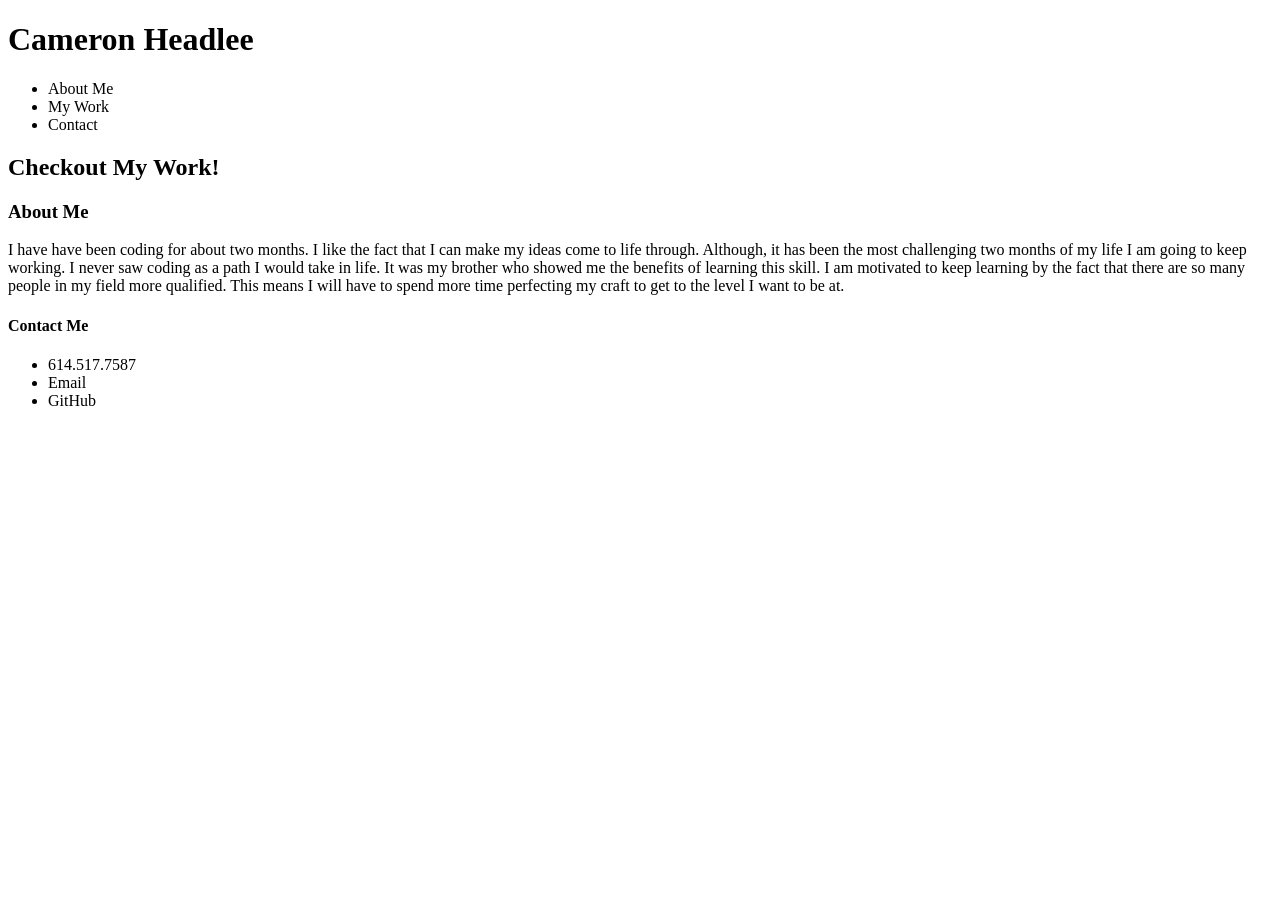
==== index.html @ 38c69b6c "save work" ====
<!DOCTYPE html>
<html lang="en">
<head>
    <meta charset="UTF-8">
    <meta http-equiv="X-UA-Compatible" content="IE=edge">
    <meta name="viewport" content="width=device-width, initial-scale=1.0">
    <title>Portfolio</title>
    <link rel="stylesheet" href="C:\Users\camer\OneDrive\Documents\Homework\style.css">
</head>
<body>
    <header>
        <h1>Cameron Headlee</h1>
        <nav>
            <ul>
                <li>About Me</li>
                <li>My Work</li>
                <li>Contact</li>
            </ul>
        </nav>
    </header>
    <main>
        <section>
            <h2>Checkout My Work!</h2>
        </section>
    <section>
        <h3>About Me</h3>
        <p>I have have been coding for about two months. I like the fact that I can make my ideas come to life through. Although, it has been the most challenging two months of my life I am going to keep working. I never saw coding as a path I would take in life. It was my brother who showed me the benefits of learning this skill. I am motivated to keep learning by the fact that there are so many people in my field more qualified. This means I will have to spend more time perfecting my craft to get to the level I want to be at.</p>
    </section>

    <section>

    </section>

    </main>
        <footer>
        <h4>Contact Me</h4>
        <ul>
            <li>614.517.7587</li>
            <li>Email</li>
            <li>GitHub</li>
        </ul>
        </footer>
    
</body>
</html>
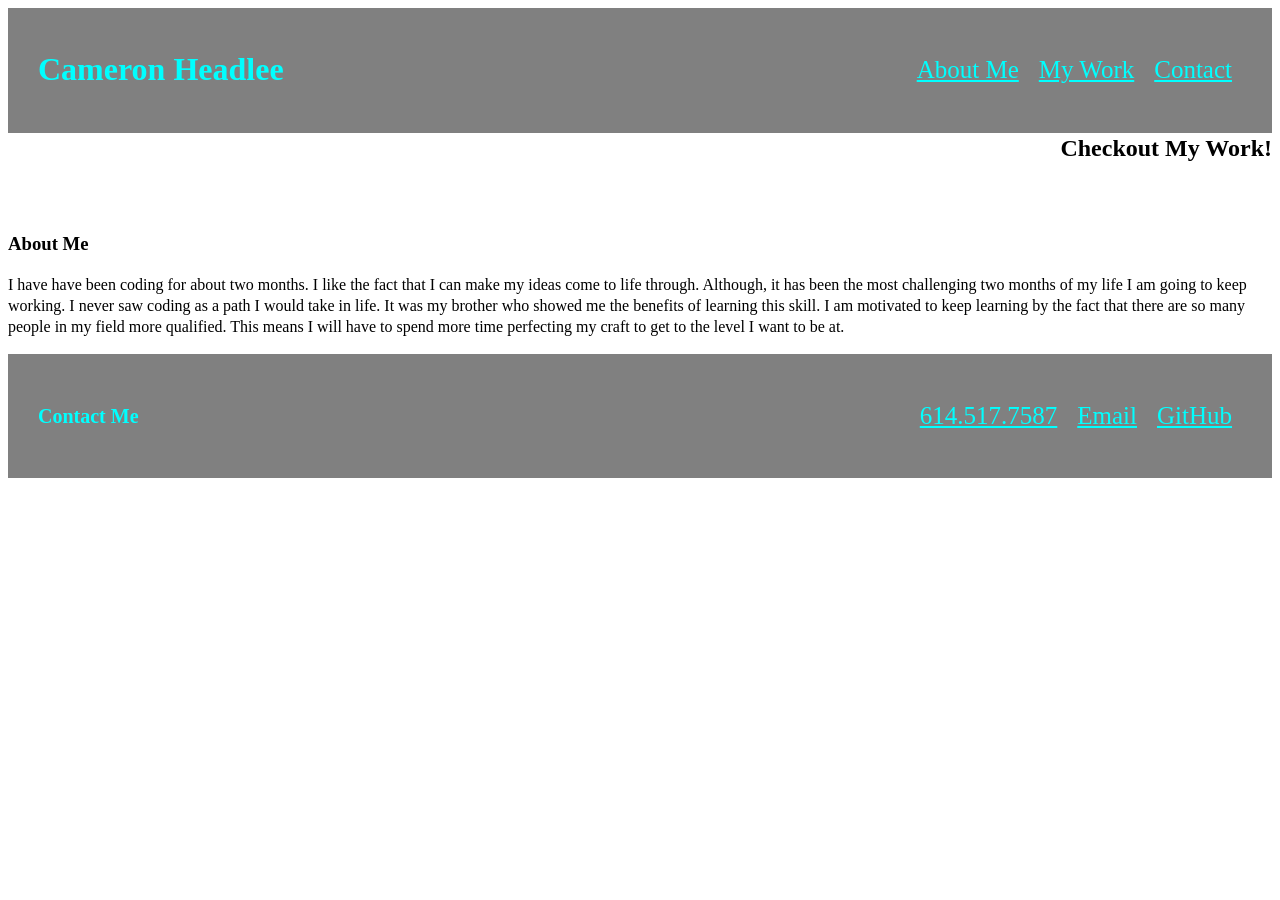
==== commit cf66698d: "Update index.html" ====
--- a/index.html
+++ b/index.html
@@ -5,7 +5,7 @@
     <meta http-equiv="X-UA-Compatible" content="IE=edge">
     <meta name="viewport" content="width=device-width, initial-scale=1.0">
     <title>Portfolio</title>
-    <link rel="stylesheet" href="C:\Users\camer\OneDrive\Documents\Homework\style.css">
+    <link rel="stylesheet" href="./style.css">
 </head>
 <body>
     <header>
@@ -42,4 +42,4 @@
         </footer>
     
 </body>
-</html>+</html>
--- a/style.css
+++ b/style.css
@@ -0,0 +1,63 @@
+body {
+    background-color: white;
+    display: flex;
+    flex-direction: column;
+    line-height: 1.3;
+}
+
+
+header, 
+footer {
+    background-color: gray;
+    margin: 0px;
+    border: 10px solid gray;
+    padding: 10px 20px 10px 20px;
+    display: flex;
+    justify-content: space-between;
+    align-items: center;
+}
+
+nav ul {
+    list-style-type: none;
+    color: aqua;
+    display: flex;
+    text-align: center;
+    min-width: 300%;
+    
+}
+footer ul {
+    list-style-type: none;
+    color:aqua;
+    display: flex;
+
+} 
+
+ nav li {
+    margin: 10px;
+    font-size: 25px;
+    text-decoration: underline;
+}
+
+footer li {
+    margin: 10px;
+    font-size: 25px;
+    text-decoration: underline;
+}
+
+h1{
+    color: aqua;
+}
+
+h2{
+    text-align: right;
+    margin: 0px 0px 0px 0px;
+    padding: 0px 0px 50px 0px;
+    background-image: url('https://i2.wp.com/files.123freevectors.com/wp-content/original/113545-baby-blue-diagonal-stripes-background-vector.jpg?w=800&q=95');
+    position: relative;
+}
+
+h4{
+    color: aqua;
+    font-size: 20px;
+}
+
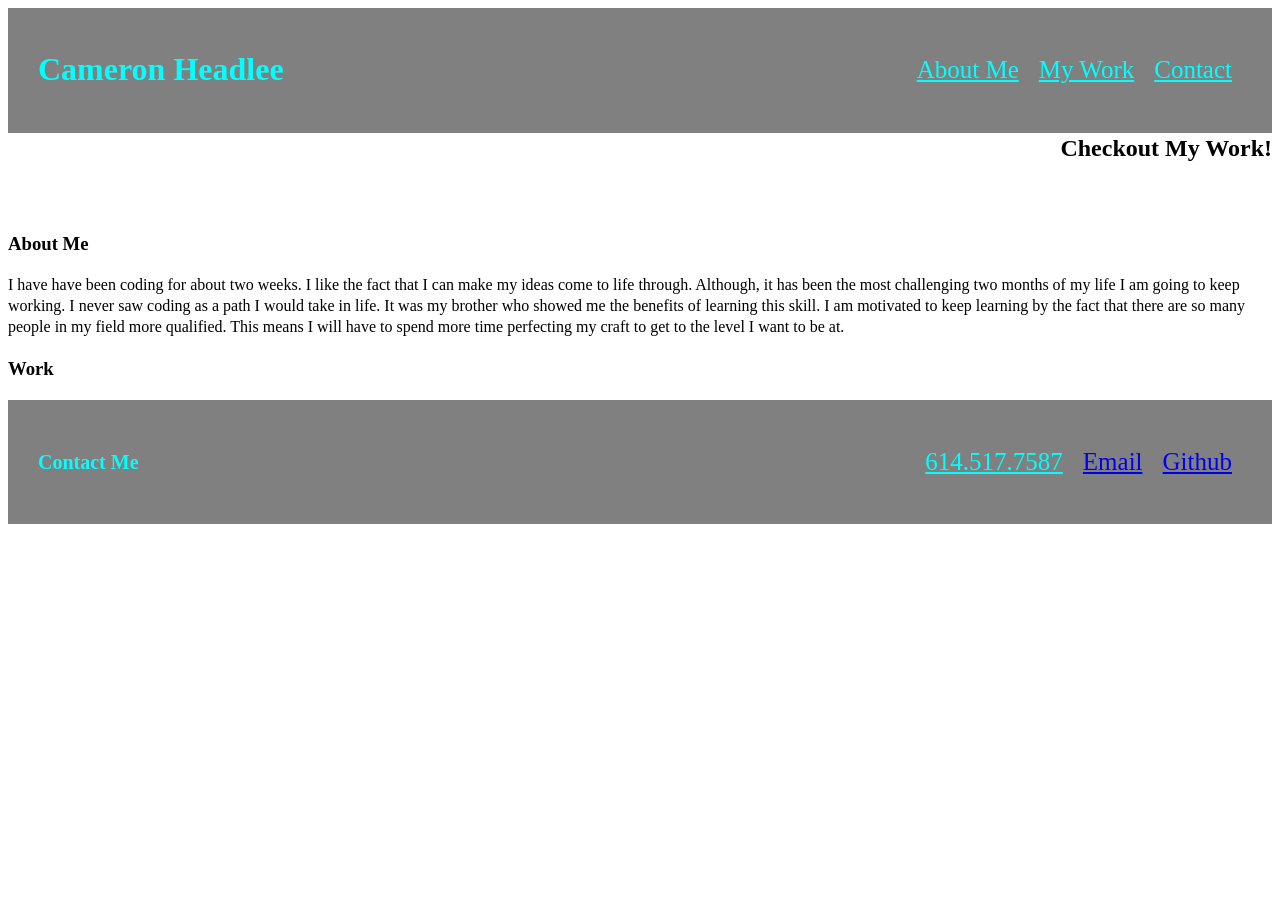
==== commit 8bacd327: "save work" ====
--- a/index.html
+++ b/index.html
@@ -24,11 +24,12 @@
         </section>
     <section>
         <h3>About Me</h3>
-        <p>I have have been coding for about two months. I like the fact that I can make my ideas come to life through. Although, it has been the most challenging two months of my life I am going to keep working. I never saw coding as a path I would take in life. It was my brother who showed me the benefits of learning this skill. I am motivated to keep learning by the fact that there are so many people in my field more qualified. This means I will have to spend more time perfecting my craft to get to the level I want to be at.</p>
+        <p>I have have been coding for about two weeks. I like the fact that I can make my ideas come to life through. Although, it has been the most challenging two months of my life I am going to keep working. I never saw coding as a path I would take in life. It was my brother who showed me the benefits of learning this skill. I am motivated to keep learning by the fact that there are so many people in my field more qualified. This means I will have to spend more time perfecting my craft to get to the level I want to be at.</p>
     </section>
 
     <section>
-
+        <h3>Work</h3>
+        
     </section>
 
     </main>
@@ -36,10 +37,10 @@
         <h4>Contact Me</h4>
         <ul>
             <li>614.517.7587</li>
-            <li>Email</li>
-            <li>GitHub</li>
+            <li><a href="mailto:cameronheadlee6@gmail.com">Email</a></li>
+            <li><a href="https://github.com/CameronHeadlee" target="_blank">Github</a></li>
         </ul>
         </footer>
     
 </body>
-</html>
+</html>
--- a/style.css
+++ b/style.css
@@ -53,7 +53,7 @@
     margin: 0px 0px 0px 0px;
     padding: 0px 0px 50px 0px;
     background-image: url('https://i2.wp.com/files.123freevectors.com/wp-content/original/113545-baby-blue-diagonal-stripes-background-vector.jpg?w=800&q=95');
-    position: relative;
+    
 }
 
 h4{
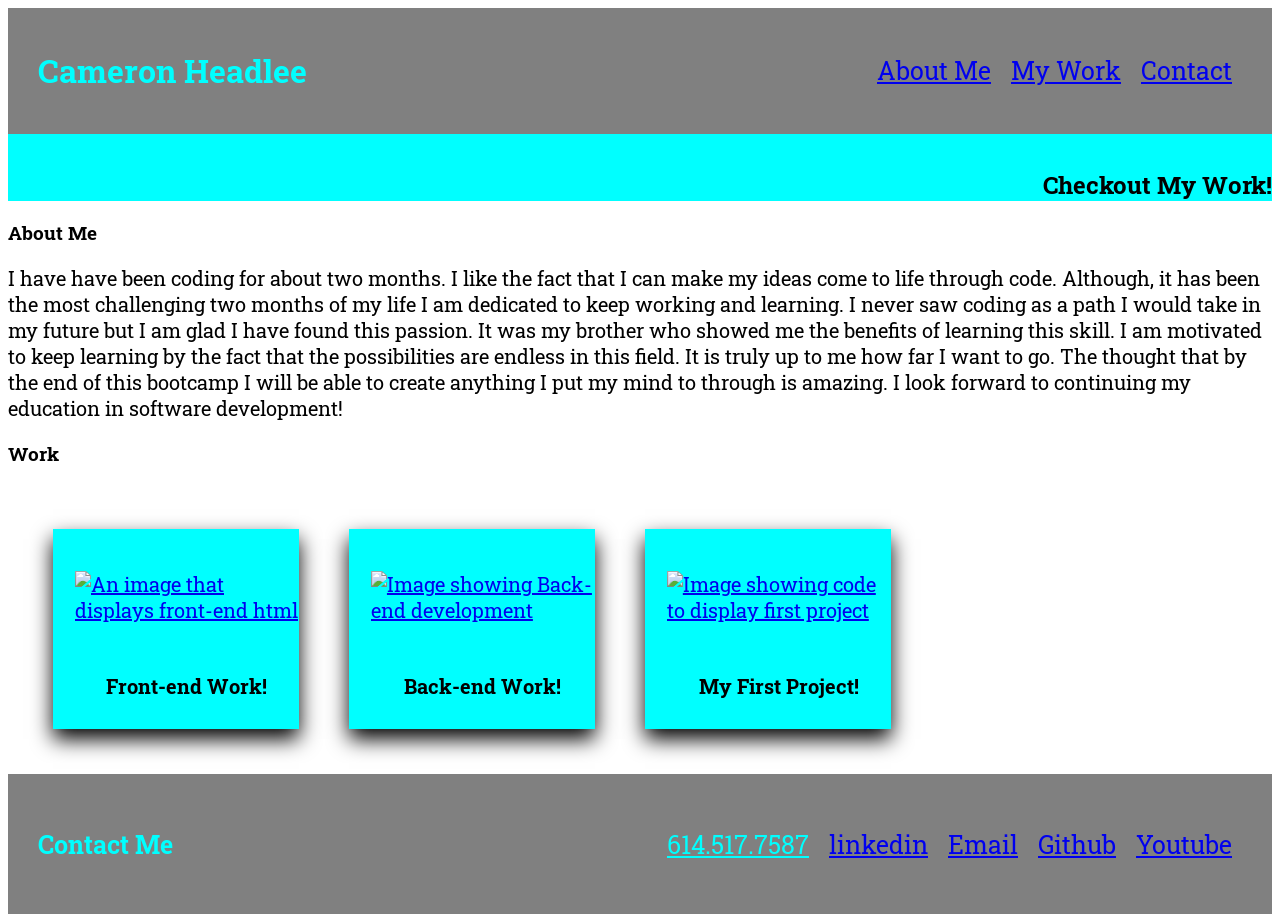
==== commit c03b3aff: "adding updated portfolio" ====
--- a/index.html
+++ b/index.html
@@ -4,6 +4,10 @@
     <meta charset="UTF-8">
     <meta http-equiv="X-UA-Compatible" content="IE=edge">
     <meta name="viewport" content="width=device-width, initial-scale=1.0">
+    <link rel="preconnect" href="https://fonts.googleapis.com">
+    <link rel="preconnect" href="https://fonts.gstatic.com" crossorigin>
+    <link href="https://fonts.googleapis.com/css2?family=Roboto+Slab&display=swap" rel="stylesheet">
+
     <title>Portfolio</title>
     <link rel="stylesheet" href="./style.css">
 </head>
@@ -12,9 +16,9 @@
         <h1>Cameron Headlee</h1>
         <nav>
             <ul>
-                <li>About Me</li>
-                <li>My Work</li>
-                <li>Contact</li>
+                <li><a href="#Aboutme">About Me</a></li>
+                <li><a href="#myWork">My Work</a></li>
+                <li><a href="#myContact">Contact</a></li>
             </ul>
         </nav>
     </header>
@@ -23,22 +27,57 @@
             <h2>Checkout My Work!</h2>
         </section>
     <section>
-        <h3>About Me</h3>
-        <p>I have have been coding for about two weeks. I like the fact that I can make my ideas come to life through. Although, it has been the most challenging two months of my life I am going to keep working. I never saw coding as a path I would take in life. It was my brother who showed me the benefits of learning this skill. I am motivated to keep learning by the fact that there are so many people in my field more qualified. This means I will have to spend more time perfecting my craft to get to the level I want to be at.</p>
+        <h3 id="Aboutme">About Me</h3>
+        <p>I have have been coding for about two months. I like the fact that I can make my ideas come to life through code. Although, it has been the most challenging two months of my life I am dedicated to keep working and learning. I never saw coding as a path I would take in my future but I am glad I have found this passion. It was my brother who showed me the benefits of learning this skill. I am motivated to keep learning by the fact that the possibilities are endless in this field. It is truly up to me how far I want to go. The thought that by the end of this bootcamp I will be able to create anything I put my mind to through is amazing. I look forward to continuing my education in software development!</p>
     </section>
 
     <section>
-        <h3>Work</h3>
-        
+        <h3 id="myWork">Work</h3>
+<div class="row">
+    <div class="polaroid">
+        <p><a href="https://cameronheadlee.github.io/Password-Generator/" target="_blank">
+        <img src="https://ak.picdn.net/shutterstock/videos/28805074/thumb/1.jpg" alt="An image that displays front-end html">
+        </p></a>
+        <div class="container">
+            <div class="workCap">
+        <p>Front-end Work!</p>
+            </div>
+        </div>
+    </div>
+
+    <div class="polaroid">
+        <p><a href="https://cameronheadlee.github.io/Work-Schedule-Planner/" target="_blank">
+        <img src="https://learntocodewith.me/wp-content/uploads/2019/01/PHP.jpg" alt="Image showing Back-end development">
+        </p></a>
+        <div class="container">
+            <div class="workCap">
+            <p>Back-end Work!</p>
+            </div>
+        </div>
+    </div>
+    
+    <div class="polaroid">
+        <p><a href="https://cameronheadlee.github.io/Ear-Worm/" target="_blank">
+        <img src="https://miro.medium.com/max/700/1*Gw5XgziwzQlefn2pcY3Q7g.jpeg" alt="Image showing code to display first project">
+        </p></a>
+        <div class="container">
+            <div class="workCap">
+            <p>My First Project!</p>
+            </div>
+        </div>
+    </div>
+</div>
     </section>
 
     </main>
         <footer>
-        <h4>Contact Me</h4>
+        <h4 id="myContact">Contact Me</h4>
         <ul>
             <li>614.517.7587</li>
-            <li><a href="mailto:cameronheadlee6@gmail.com">Email</a></li>
-            <li><a href="https://github.com/CameronHeadlee" target="_blank">Github</a></li>
+            <li><a href="https://www.linkedin.com/in/cameron-headlee-a20444215/" target="_blank">linkedin</a></li>
+            <li><a href="mailto:cameronheadlee6@gmail.com" target="_blank">Email</a></li>
+            <li><a href="https://github.com/CameronHeadlee?tab=repositories" target="_blank">Github</a></li>
+            <li><a href="https://www.youtube.com/channel/UCRh15JnvKfPnm9YMP_U6nxA" target="_blank">Youtube</a> </li>
         </ul>
         </footer>
     
--- a/style.css
+++ b/style.css
@@ -1,8 +1,5 @@
-body {
-    background-color: white;
-    display: flex;
-    flex-direction: column;
-    line-height: 1.3;
+body{
+    font-family: 'Roboto Slab', serif;
 }
 
 
@@ -15,6 +12,7 @@
     display: flex;
     justify-content: space-between;
     align-items: center;
+    
 }
 
 nav ul {
@@ -29,7 +27,7 @@
     list-style-type: none;
     color:aqua;
     display: flex;
-
+    align-items: center;
 } 
 
  nav li {
@@ -51,13 +49,50 @@
 h2{
     text-align: right;
     margin: 0px 0px 0px 0px;
-    padding: 0px 0px 50px 0px;
-    background-image: url('https://i2.wp.com/files.123freevectors.com/wp-content/original/113545-baby-blue-diagonal-stripes-background-vector.jpg?w=800&q=95');
-    
-}
+    padding: 35px 0px 0px 0px;
+    background-color: aqua;
+}   
 
 h4{
     color: aqua;
-    font-size: 20px;
+    font-size: 25px;
 }
 
+.row{
+    display: flex;
+    padding: 20px 0px 20px 20px;
+}
+
+
+.polaroid{
+    background-color: aqua;
+    width: 18%;
+    box-shadow: 0 10px 20px 0 black;
+    padding: 22px 0px 0 22px;
+    margin:25px;
+}
+
+.container{
+    text-align: center;
+    padding: 10px 20px;
+}
+.workCap{
+    font-weight: bolder;
+}
+
+
+img {
+    width:200px;
+    height:200px;
+    background-color: aqua;
+}
+
+p{
+    font-size:20px;
+}
+
+
+a:visited {
+    color: gold;
+  } 
+
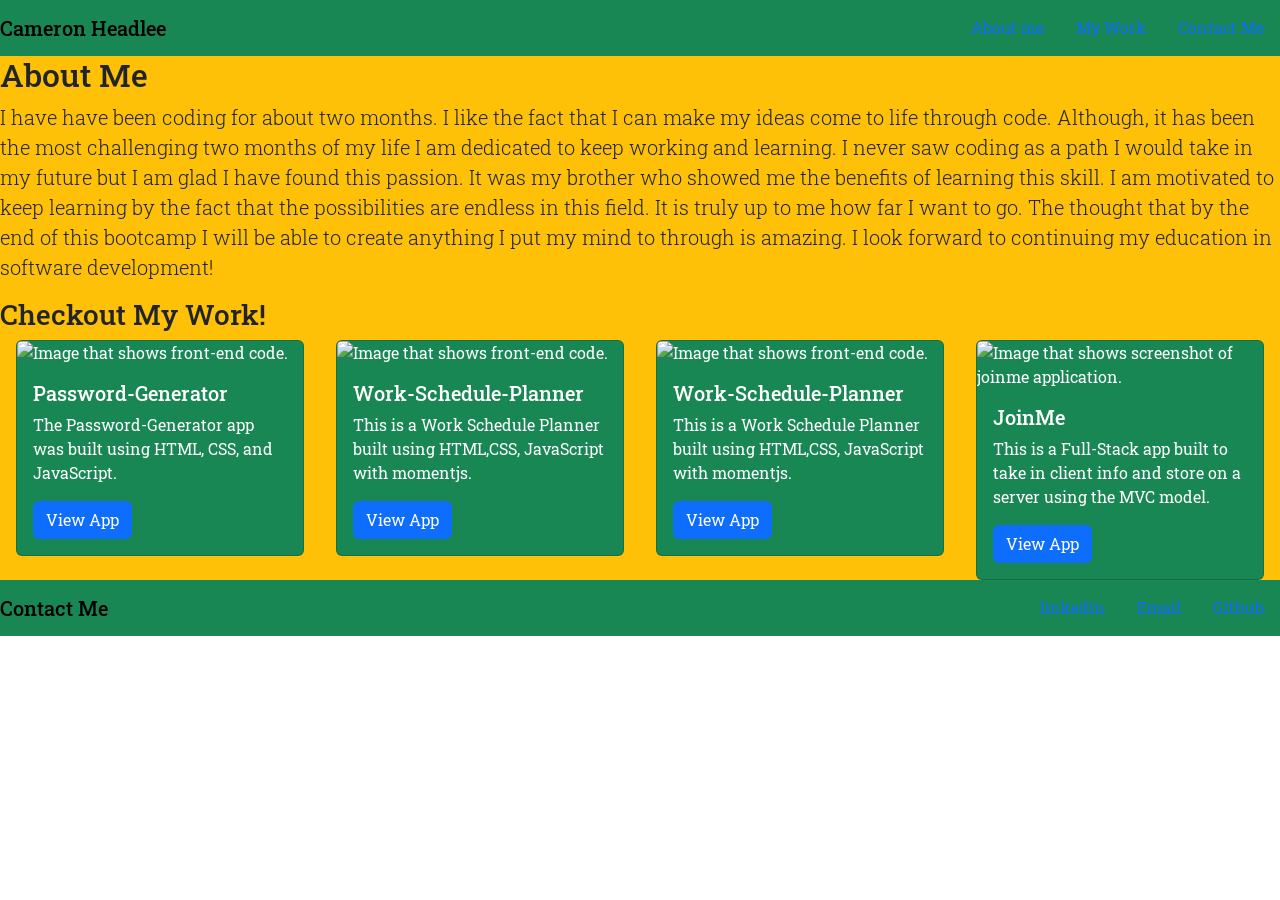
==== commit e5ce9b7b: "making changes" ====
--- a/index.html
+++ b/index.html
@@ -4,82 +4,114 @@
     <meta charset="UTF-8">
     <meta http-equiv="X-UA-Compatible" content="IE=edge">
     <meta name="viewport" content="width=device-width, initial-scale=1.0">
+
+    <title>Portfolio</title>
+    <link href="https://cdn.jsdelivr.net/npm/bootstrap@5.1.0/dist/css/bootstrap.min.css" rel="stylesheet" integrity="sha384-KyZXEAg3QhqLMpG8r+8fhAXLRk2vvoC2f3B09zVXn8CA5QIVfZOJ3BCsw2P0p/We" crossorigin="anonymous">
+    
     <link rel="preconnect" href="https://fonts.googleapis.com">
     <link rel="preconnect" href="https://fonts.gstatic.com" crossorigin>
     <link href="https://fonts.googleapis.com/css2?family=Roboto+Slab&display=swap" rel="stylesheet">
-
-    <title>Portfolio</title>
     <link rel="stylesheet" href="./style.css">
-</head>
 <body>
-    <header>
-        <h1>Cameron Headlee</h1>
-        <nav>
-            <ul>
-                <li><a href="#Aboutme">About Me</a></li>
-                <li><a href="#myWork">My Work</a></li>
-                <li><a href="#myContact">Contact</a></li>
-            </ul>
-        </nav>
-    </header>
-    <main>
-        <section>
-            <h2>Checkout My Work!</h2>
-        </section>
+<header>
+    <nav class="bg-success navbar">
+            <span class="navbar-brand mb-0 h1">Cameron Headlee</span>
+        <ul class="nav justify-content-end">
+            <li class="nav-item">
+              <a class="nav-link" aria-current="page" href="#Aboutme">About me</a>
+            </li>
+            <li class="nav-item">
+              <a class="nav-link" aria-current="page" href="#Mywork">My Work</a>
+            </li>
+            <li class="nav-item">
+              <a class="nav-link" aria-current="page" href="#Contact">Contact Me</a>
+            </li>
+        </ul>
+    </nav>
+</header>
+    
+    <main class="bg-warning">
     <section>
-        <h3 id="Aboutme">About Me</h3>
-        <p>I have have been coding for about two months. I like the fact that I can make my ideas come to life through code. Although, it has been the most challenging two months of my life I am dedicated to keep working and learning. I never saw coding as a path I would take in my future but I am glad I have found this passion. It was my brother who showed me the benefits of learning this skill. I am motivated to keep learning by the fact that the possibilities are endless in this field. It is truly up to me how far I want to go. The thought that by the end of this bootcamp I will be able to create anything I put my mind to through is amazing. I look forward to continuing my education in software development!</p>
+            <h2 id="Aboutme">About Me</h3>
+            <p class="lead">I have have been coding for about two months. I like the fact that I can make my ideas come to life through code. Although, it has been the most challenging two months of my life I am dedicated to keep working and learning. I never saw coding as a path I would take in my future but I am glad I have found this passion. It was my brother who showed me the benefits of learning this skill. I am motivated to keep learning by the fact that the possibilities are endless in this field. It is truly up to me how far I want to go. The thought that by the end of this bootcamp I will be able to create anything I put my mind to through is amazing. I look forward to continuing my education in software development!</p>
     </section>
-
-    <section>
-        <h3 id="myWork">Work</h3>
-<div class="row">
-    <div class="polaroid">
-        <p><a href="https://cameronheadlee.github.io/Password-Generator/" target="_blank">
-        <img src="https://ak.picdn.net/shutterstock/videos/28805074/thumb/1.jpg" alt="An image that displays front-end html">
-        </p></a>
-        <div class="container">
-            <div class="workCap">
-        <p>Front-end Work!</p>
+  
+        <h3 id="Mywork"> Checkout My Work! </h3>
+<section class="d-flex justify-content-around">
+    <div class="align-items-center">    
+            <div class="col">
+                <div class="card text-white bg-success" style="width: 18rem;">
+            <img src="https://learntocodewith.me/wp-content/uploads/2019/01/PHP.jpg" class="card-img-top" alt="Image that shows front-end code.">
+                <div class="card-body">
+                <h5 class="card-title">Password-Generator</h5>
+                <p class="card-text">The Password-Generator app was built using HTML, CSS, and JavaScript.</p>
+                 <a href="https://cameronheadlee.github.io/Password-Generator/" class="btn btn-primary" target="_blank">View App</a>
+                </div>
             </div>
         </div>
     </div>
 
-    <div class="polaroid">
-        <p><a href="https://cameronheadlee.github.io/Work-Schedule-Planner/" target="_blank">
-        <img src="https://learntocodewith.me/wp-content/uploads/2019/01/PHP.jpg" alt="Image showing Back-end development">
-        </p></a>
-        <div class="container">
-            <div class="workCap">
-            <p>Back-end Work!</p>
+
+
+    <div class="align-items-center">
+        <div class="col">
+            <div class="card text-white bg-success" style="width: 18rem;">
+            <img src="https://learntocodewith.me/wp-content/uploads/2019/01/PHP.jpg" class="card-img-top" alt="Image that shows front-end code.">
+            <div class="card-body">
+              <h5 class="card-title">Work-Schedule-Planner</h5>
+              <p class="card-text">This is a Work Schedule Planner built using HTML,CSS, JavaScript with momentjs.</p>
+              <a href="https://cameronheadlee.github.io/Work-Schedule-Planner/" class="btn btn-primary" target="_blank">View App</a>
+                </div>
             </div>
         </div>
     </div>
-    
-    <div class="polaroid">
-        <p><a href="https://cameronheadlee.github.io/Ear-Worm/" target="_blank">
-        <img src="https://miro.medium.com/max/700/1*Gw5XgziwzQlefn2pcY3Q7g.jpeg" alt="Image showing code to display first project">
-        </p></a>
-        <div class="container">
-            <div class="workCap">
-            <p>My First Project!</p>
+
+
+<div class="align-items-center">
+    <div class="col">
+        <div class="card text-white bg-success" style="width: 18rem;">
+            <img src="https://learntocodewith.me/wp-content/uploads/2019/01/PHP.jpg" class="card-img-top" alt="Image that shows front-end code.">
+            <div class="card-body">
+              <h5 class="card-title">Work-Schedule-Planner</h5>
+              <p class="card-text">This is a Work Schedule Planner built using HTML,CSS, JavaScript with momentjs.</p>
+              <a href="https://cameronheadlee.github.io/Work-Schedule-Planner/" class="btn btn-primary" target="_blank">View App</a>
             </div>
-        </div>
+          </div>
     </div>
 </div>
-    </section>
 
+<div class="align-items-center">
+    <div class="col">
+        <div class="card text-white bg-success" style="width: 18rem;">
+            <img src="https://bn1305files.storage.live.com/y4mzdl2Qj44FrYsbn0UJWyUD3uLdvJE3LAhHnwjzsHip3mQz9EqWlaK9EFTsavyRamxOAjb09WxjpYBQqoepZ4-YCFZP4y9O3SGtGNmWMVM9Y2jvsClx5_zF4jSejr_J2VrpYf4Bw7By9gubzWwvAczo27genfJNUScu6ckkxNhI1Z97bGUKmTG00M10P4NUdv_?width=1920&height=1040&cropmode=none" class="card-img-top" alt="Image that shows screenshot of joinme application.">
+            <div class="card-body">
+              <h5 class="card-title">JoinMe</h5>
+              <p class="card-text">This is a Full-Stack app built to take in client info and store on a server using the MVC model.</p>
+              <a href="https://joinme-events.herokuapp.com/" class="btn btn-primary" target="_blank">View App</a>
+            </div>
+          </div>
+    </div>
+</div>
+
+</section>
     </main>
-        <footer>
-        <h4 id="myContact">Contact Me</h4>
-        <ul>
-            <li>614.517.7587</li>
-            <li><a href="https://www.linkedin.com/in/cameron-headlee-a20444215/" target="_blank">linkedin</a></li>
-            <li><a href="mailto:cameronheadlee6@gmail.com" target="_blank">Email</a></li>
-            <li><a href="https://github.com/CameronHeadlee?tab=repositories" target="_blank">Github</a></li>
-            <li><a href="https://www.youtube.com/channel/UCRh15JnvKfPnm9YMP_U6nxA" target="_blank">Youtube</a> </li>
-        </ul>
-        </footer>
-    
+    <footer>
+        <nav class="bg-success navbar">
+                <span class="navbar-brand mb-0 h1" id="Contact">Contact Me</span>
+            <ul class="nav justify-content-end">
+                <li class="nav-item">
+                  <a class="nav-link" aria-current="page" href="www.linkedin.com/in/cameron-headlee" target="_blank">linkedin</a>
+                </li>
+                <li class="nav-item">
+                  <a class="nav-link" aria-current="page" href="mailto:camHcodes11@gmail.com" target="_blank">Email</a>
+                </li>
+                <li class="nav-item">
+                  <a class="nav-link" aria-current="page" href="https://github.com/CameronHeadlee?tab=repositories" target="_blank">Github</a>
+                </li>
+            </ul>
+        </nav>
+    </footer>
 </body>
+
+    <script src="https://cdn.jsdelivr.net/npm/bootstrap@5.1.0/dist/js/bootstrap.bundle.min.js" integrity="sha384-U1DAWAznBHeqEIlVSCgzq+c9gqGAJn5c/t99JyeKa9xxaYpSvHU5awsuZVVFIhvj" crossorigin="anonymous"></script>
 </html>
--- a/style.css
+++ b/style.css
@@ -3,96 +3,3 @@
 }
 
 
-header, 
-footer {
-    background-color: gray;
-    margin: 0px;
-    border: 10px solid gray;
-    padding: 10px 20px 10px 20px;
-    display: flex;
-    justify-content: space-between;
-    align-items: center;
-    
-}
-
-nav ul {
-    list-style-type: none;
-    color: aqua;
-    display: flex;
-    text-align: center;
-    min-width: 300%;
-    
-}
-footer ul {
-    list-style-type: none;
-    color:aqua;
-    display: flex;
-    align-items: center;
-} 
-
- nav li {
-    margin: 10px;
-    font-size: 25px;
-    text-decoration: underline;
-}
-
-footer li {
-    margin: 10px;
-    font-size: 25px;
-    text-decoration: underline;
-}
-
-h1{
-    color: aqua;
-}
-
-h2{
-    text-align: right;
-    margin: 0px 0px 0px 0px;
-    padding: 35px 0px 0px 0px;
-    background-color: aqua;
-}   
-
-h4{
-    color: aqua;
-    font-size: 25px;
-}
-
-.row{
-    display: flex;
-    padding: 20px 0px 20px 20px;
-}
-
-
-.polaroid{
-    background-color: aqua;
-    width: 18%;
-    box-shadow: 0 10px 20px 0 black;
-    padding: 22px 0px 0 22px;
-    margin:25px;
-}
-
-.container{
-    text-align: center;
-    padding: 10px 20px;
-}
-.workCap{
-    font-weight: bolder;
-}
-
-
-img {
-    width:200px;
-    height:200px;
-    background-color: aqua;
-}
-
-p{
-    font-size:20px;
-}
-
-
-a:visited {
-    color: gold;
-  } 
-
